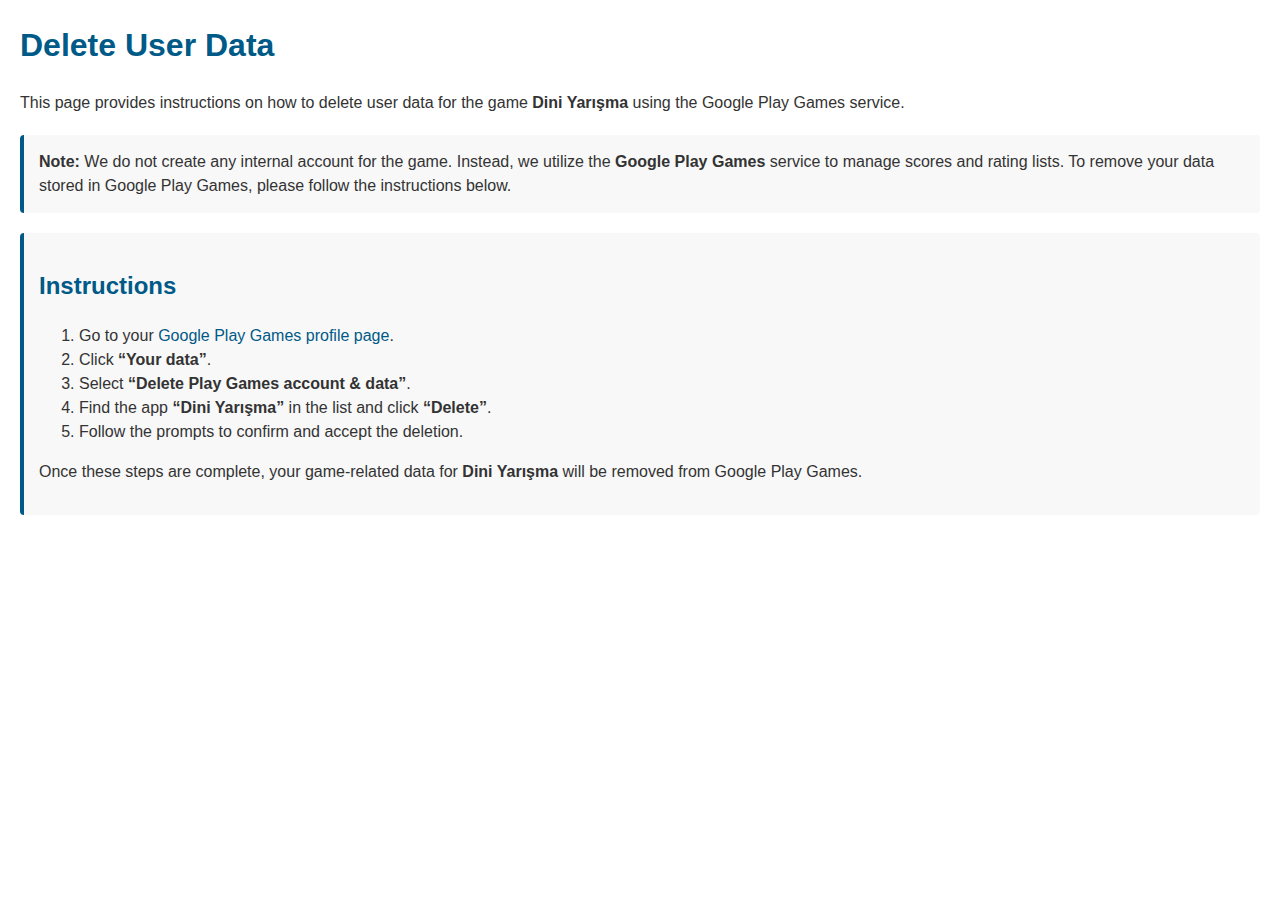
==== delete-acc.html @ 8264e85a "Create delete-acc.html" ====
<!DOCTYPE html>
<html lang="en">
<head>
  <meta charset="UTF-8" />
  <title>Delete User Data - Dini Yarışma</title>
  <style>
    body {
      font-family: Arial, sans-serif;
      line-height: 1.5;
      margin: 20px;
      color: #333;
    }
    h1, h2 {
      color: #005a87;
    }
    ul {
      margin: 10px 0;
      padding-left: 20px;
    }
    a {
      color: #005a87;
      text-decoration: none;
    }
    a:hover {
      text-decoration: underline;
    }
    .note, .instructions {
      margin-top: 20px;
      background-color: #f8f8f8;
      border-left: 4px solid #005a87;
      padding: 15px;
      border-radius: 4px;
    }
    .note p {
      margin: 0;
    }
  </style>
</head>
<body>
  <h1>Delete User Data</h1>
  <p>This page provides instructions on how to delete user data for the game <strong>Dini Yarışma</strong> using the Google Play Games service.</p>

  <div class="note">
    <p><strong>Note:</strong> We do not create any internal account for the game. Instead, we utilize the <strong>Google Play Games</strong> service to manage scores and rating lists. To remove your data stored in Google Play Games, please follow the instructions below.</p>
  </div>

  <div class="instructions">
    <h2>Instructions</h2>
    <ol>
      <li>
        Go to your <a href="https://play.google.com/games/profile" target="_blank">Google Play Games profile page</a>.
      </li>
      <li>Click <strong>“Your data”</strong>.</li>
      <li>Select <strong>“Delete Play Games account &amp; data”</strong>.</li>
      <li>Find the app <strong>“Dini Yarışma”</strong> in the list and click <strong>“Delete”</strong>.</li>
      <li>Follow the prompts to confirm and accept the deletion.</li>
    </ol>
    <p>Once these steps are complete, your game-related data for <strong>Dini Yarışma</strong> will be removed from Google Play Games.</p>
  </div>
</body>
</html>
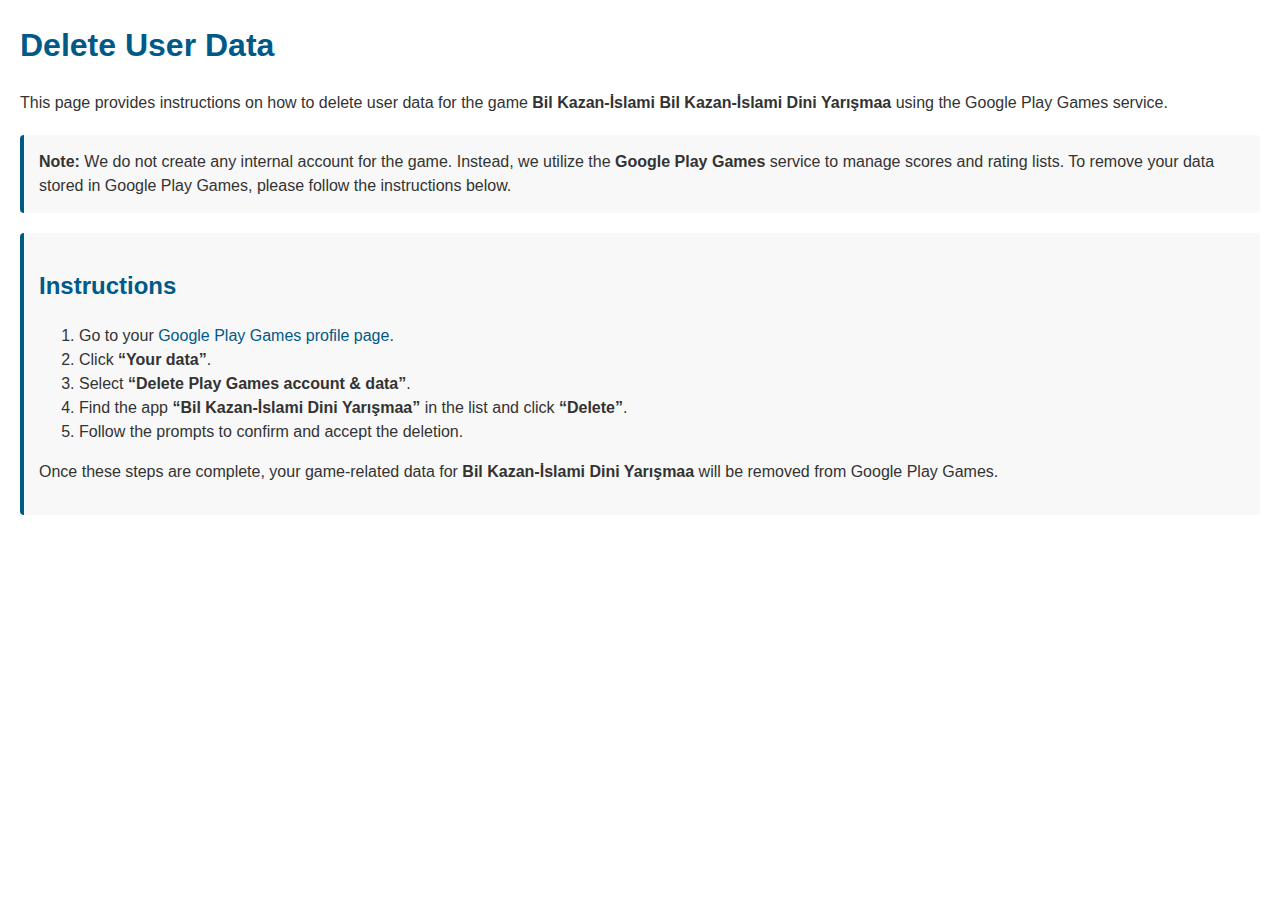
==== commit 14b30c19: "Update delete-acc.html" ====
--- a/delete-acc.html
+++ b/delete-acc.html
@@ -2,7 +2,7 @@
 <html lang="en">
 <head>
   <meta charset="UTF-8" />
-  <title>Delete User Data - Dini Yarışma</title>
+  <title>Delete User Data - Bil Kazan-İslami Bil Kazan-İslami Dini Yarışmaa</title>
   <style>
     body {
       font-family: Arial, sans-serif;
@@ -38,7 +38,7 @@
 </head>
 <body>
   <h1>Delete User Data</h1>
-  <p>This page provides instructions on how to delete user data for the game <strong>Dini Yarışma</strong> using the Google Play Games service.</p>
+  <p>This page provides instructions on how to delete user data for the game <strong>Bil Kazan-İslami Bil Kazan-İslami Dini Yarışmaa</strong> using the Google Play Games service.</p>
 
   <div class="note">
     <p><strong>Note:</strong> We do not create any internal account for the game. Instead, we utilize the <strong>Google Play Games</strong> service to manage scores and rating lists. To remove your data stored in Google Play Games, please follow the instructions below.</p>
@@ -52,10 +52,10 @@
       </li>
       <li>Click <strong>“Your data”</strong>.</li>
       <li>Select <strong>“Delete Play Games account &amp; data”</strong>.</li>
-      <li>Find the app <strong>“Dini Yarışma”</strong> in the list and click <strong>“Delete”</strong>.</li>
+      <li>Find the app <strong>“Bil Kazan-İslami Dini Yarışmaa”</strong> in the list and click <strong>“Delete”</strong>.</li>
       <li>Follow the prompts to confirm and accept the deletion.</li>
     </ol>
-    <p>Once these steps are complete, your game-related data for <strong>Dini Yarışma</strong> will be removed from Google Play Games.</p>
+    <p>Once these steps are complete, your game-related data for <strong>Bil Kazan-İslami Dini Yarışmaa</strong> will be removed from Google Play Games.</p>
   </div>
 </body>
 </html>
